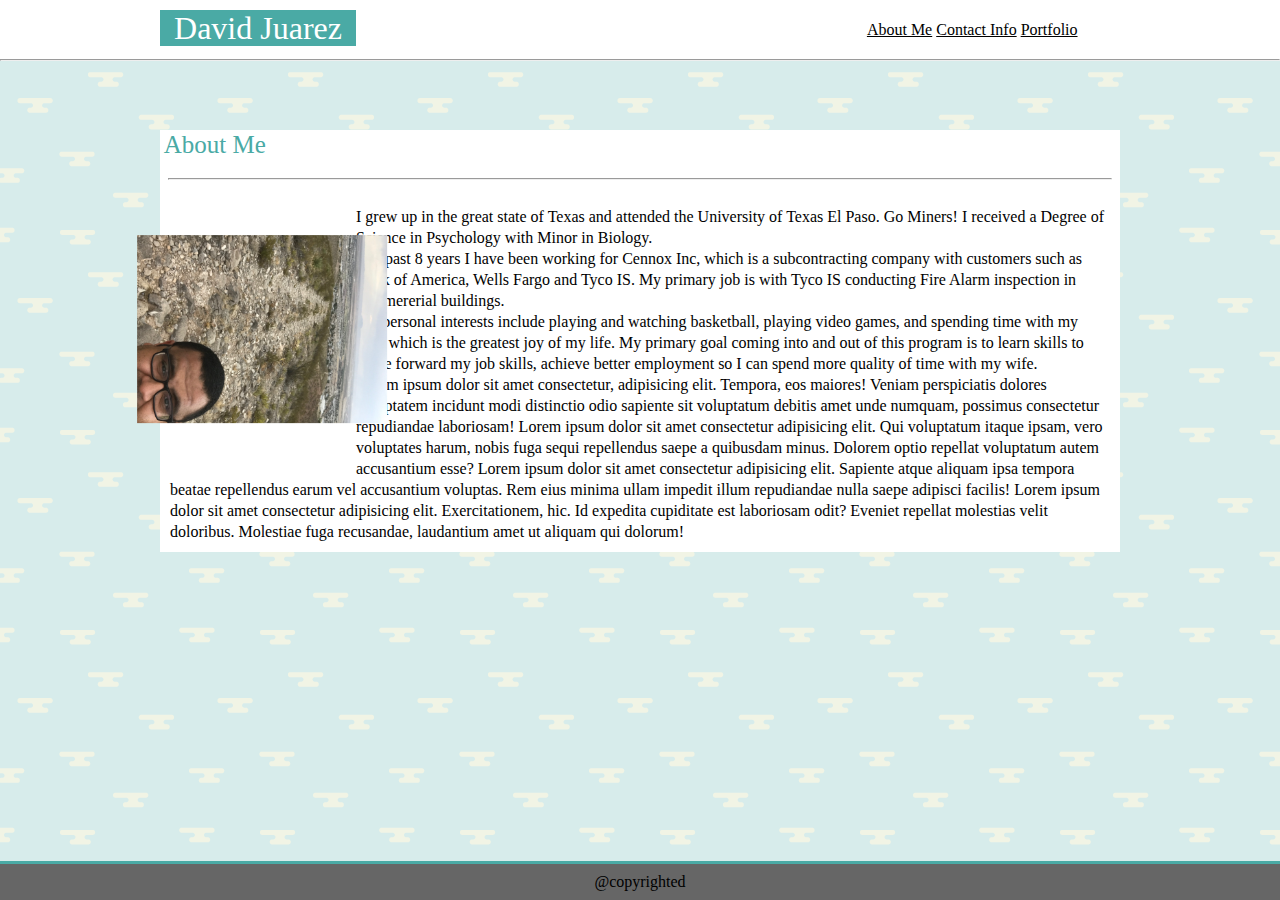
==== index.html @ f61e94bc "Adding new files" ====
<!DOCTYPE html>
<html lang="en">

<head>
    <meta charset="UTF-8">
    <meta name="viewport" content="width=device-width, initial-scale=1.0">
    <meta http-equiv="X-UA-Compatible" content="ie=edge">
    <title>David Juarez About Me</title>
    <link rel="stylesheet" type="text/css" href="assets/css/reset.css">
    <link rel="stylesheet" type="text/css" href="assets/css/style.css">

</head>


<!--This is suppose to be the top of page containing my Name and the three links to the right, About me, contact
porfolio.-->

<body>


    <!--This next part is to lower my name so it is fluch with the links-->

    <div class="top">
        <h1 class="name">David Juarez</h1>

        <header class="link">

            <a id="about" href="index.html">About Me</a>
            <a id="contact" href="contact.html">Contact Info</a>
            <a id="port" href="Portfolio.html">Portfolio</a>

        </header>
    </div>


    <br>

    <hr>
    <br>

    <!--This section is going to have the picture and text-->
    <!-- The image I use should be below the about me -->

    <div class="mid">
        <section class="content">

            <h2 class="head">About Me</h2>

            <!-- I want to move the text to the wrap around the picture-->


            <div class="words">
                <br>
                <br>
                <hr>
                <br>
                <img class="picture" src="assets/images/IMG_0038.JPG" alt="">

                <div class="para">
                    <p>I grew up in the great state of Texas and attended the University of Texas El Paso. Go Miners! I received
                        a Degree of Science in Psychology with Minor in Biology.</p>

                    <p>The past 8 years I have been working for Cennox Inc, which is a subcontracting company with customers
                        such as Bank of America, Wells Fargo and Tyco IS. My primary job is with Tyco IS conducting Fire
                        Alarm inspection in commererial buildings.</p>

                    <p>My personal interests include playing and watching basketball, playing video games, and spending time
                        with my wife which is the greatest joy of my life. My primary goal coming into and out of this program
                        is to learn skills to move forward my job skills, achieve better employment so I can spend more quality
                        of time with my wife.
                    </p>

                    <p>Lorem ipsum dolor sit amet consectetur, adipisicing elit. Tempora, eos maiores! Veniam perspiciatis dolores
                        voluptatem incidunt modi distinctio odio sapiente sit voluptatum debitis amet unde numquam, possimus
                        consectetur repudiandae laboriosam! Lorem ipsum dolor sit amet consectetur adipisicing elit. Qui
                        voluptatum itaque ipsam, vero voluptates harum, nobis fuga sequi repellendus saepe a quibusdam minus.
                        Dolorem optio repellat voluptatum autem accusantium esse? Lorem ipsum dolor sit amet consectetur
                        adipisicing elit. Sapiente atque aliquam ipsa tempora beatae repellendus earum vel accusantium voluptas.
                        Rem eius minima ullam impedit illum repudiandae nulla saepe adipisci facilis! Lorem ipsum dolor sit
                        amet consectetur adipisicing elit. Exercitationem, hic. Id expedita cupiditate est laboriosam odit?
                        Eveniet repellat molestias velit doloribus. Molestiae fuga recusandae, laudantium amet ut aliquam
                        qui dolorum!</p>
                </div>
            </div>
    </div>
    </section>

    <br>
    <br>

    <div class="lower">

        @copyrighted
    </div>

</body>

</html>
---- assets/css/style.css ----
.name {
    font-size: 32px;
    background-color: #4aaaa5;
    color:#ffff;
    width: 15%;
    margin: 19px 0px -6px 160px;
    padding: 2px;
    text-align: center;
    font-family: Georgia, 'Times New Roman', Times, serif
}

.link {
    background-color: #ffff;
    width: 19%;
    margin: -2% 14% 0% 0%;
    padding: 7px;
    text-align: center;
    float: right;
}

.top{
    background: #ffff;
    margin: -2% 0% -2% 0%;
    padding-bottom: 20px;
    padding-top: 17px;
}

.content {
    background: white;
    position: relative;
    width: 960px;
    margin: 36px auto;
}

.head {
    color: #4aaaa5;
    position: absolute;
    width: 11%;
    margin: 1% 0% 0% 0%;
    padding: 2px;
    text-align: center;
    float: left;
    font-size: 25px;
    font-family: Georgia, 'Times New Roman', Times, serif;
}

.picture {
    transform: rotate(90deg);
    width: 188px;
    margin-bottom: 2%;
    float: left;
}

.words {
    background-color: #ffff;
    margin: 1% 0% 0% 0%;
    padding: 8px;
    float: left;
}

.para {
    margin: 0px auto;
    padding: 2px;
    line-height: 21px
}


.foot {
    position: absolute;
    background-color: #666;
    margin: 47% 0% 0% 0%;
    padding: 3% 47%;
    text-align: center;
    float: left;
} 

body{
    margin: 0;
    background-image: url("../images/cloudy-day/cloudy-day.png")
}
.form {
    margin: 51px -35px 47px 8px;
    width: 960px;
}

.textbox {
    width: 200;
}

input {
    margin: 0;
}

#break {
    width: 910px;
}

.btn {
    background-color: #4aaaa5;
    color: #ffffff;
    padding: 14px 28px;
    font-size: 16px;
}

.top-bar {
    background-color: #ffffff;
    margin-top: 0px;
    padding: 11px
}


.idname {
    margin: 0% 73% 0% 12%;
    padding: 2px;
    text-align: center;
    background-color: #4aaaa5;
    color: #ffff;
    font-family: Georgia, 'Times New Roman', Times, serif;
    font-size: 27px;

}

.top-link {
    margin: -2% 14%;
    float: right;
}

.lgbox {
    position: relative;
    margin: auto;
    padding-bottom: 35%;
    width: 960px;
    background-color: #ffff;
}

.con {
    position: absolute;
    width: 960px;
}

.container-one  {
    top: 15%;
    left: 20%;
}

.container-two {
    top: 15%;
    right: -65%;
}

.container-three {
    top: 40%;
    left: 20%;
}

.container-four {
    top: 40%;
    right: -65%;
}

.container-five {
    top: 70%;
    left: 20%;
}

.container-six {
    top: 70%;
    right: -65%
}

img {
   margin-bottom: -20px;
    width: 150px;
}

h2 {
    margin-top: 50px;
    color: #4aaaa5;
}

.pic-2 {
    height: 93px;
}

.pic-3 {
    height: 93px
}

.pic-4 {
    height: 96px;
}

.l1, .l2, .l3, .l4, .l5, .l6 {
    color: #ffffff;
    text-align: center;
    padding: 2px;
    background-color:   #4aaaa5;
}

a {
    color: black;
}

.l1 {
    padding: 10px 22px;
    margin-left: -154px;
}

.l2 {
    padding: 10px 52px;
    margin-left: -152px;
}

.l3 {
    padding: 10px 54px;
    margin-left: -154px;
}

.l4{
    padding: 10px 45px;
    margin-left: -155px;
}

.l5 {
    padding: 10px 48px;
    margin-left: -154px;
}

.l6 {
    padding: 10px 18px;
    margin-left: -155px;
}

.lower {
    position: fixed;
    border-top: solid #4aaaa5;
    padding: 10px 0;
    left: 0;
    bottom: 0;
    width: 100%;
    background-color: #666;
    text-align: center;
}
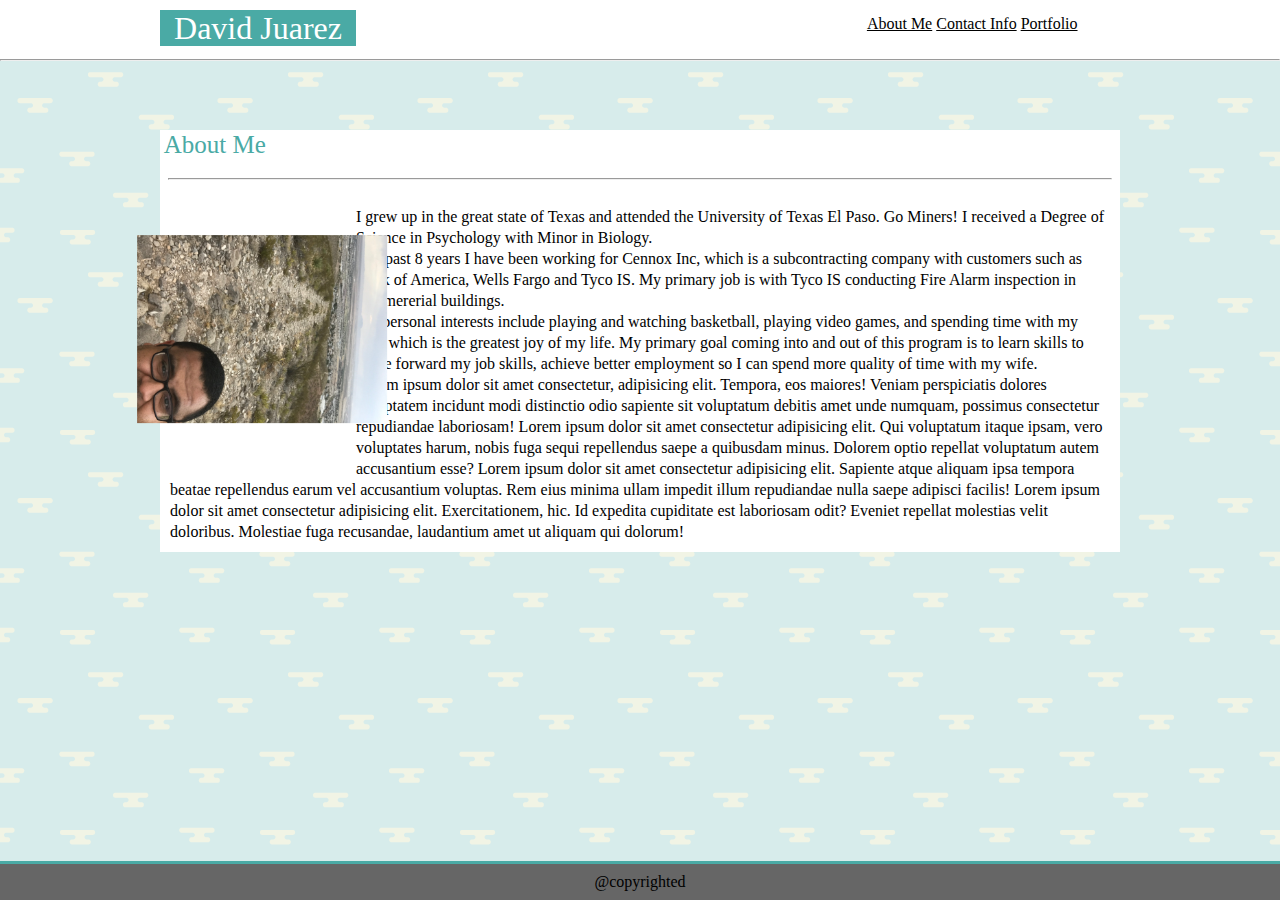
==== commit 67adb770: "Media query" ====
--- a/index.html
+++ b/index.html
@@ -22,15 +22,17 @@
 
     <div class="top">
         <h1 class="name">David Juarez</h1>
+</div>
+        
 
-        <header class="link">
+            <header class="link">
 
             <a id="about" href="index.html">About Me</a>
             <a id="contact" href="contact.html">Contact Info</a>
             <a id="port" href="Portfolio.html">Portfolio</a>
 
         </header>
-    </div>
+
 
 
     <br>
--- a/assets/css/style.css
+++ b/assets/css/style.css
@@ -243,3 +243,27 @@
 }
 
 
+
+
+
+
+
+
+
+@media only screen and (min-width: 768px){
+    .content .name .link{
+        width: 100%;
+    }
+}
+
+@media only screen and (max-width: 640px) {
+    .content, .name, .link{
+        width: 100%;
+    }
+}
+/* 
+@media only screen and (min-width: 768px) {
+    .name, .link {
+        width: 100%;
+    }
+} */